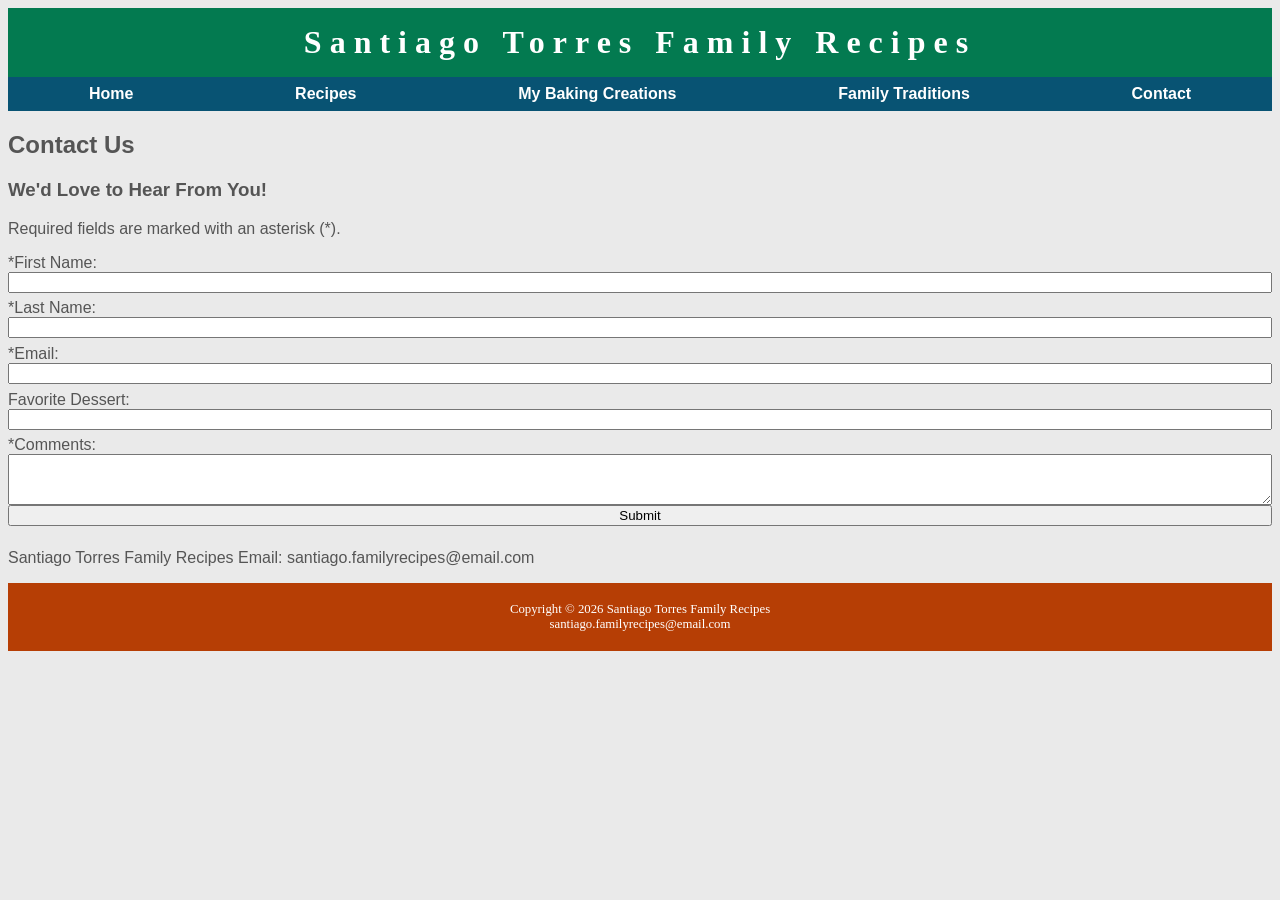
==== contact.html @ e7d58773 "Add files via upload" ====
<!DOCTYPE html>
<html lang="en">
<head> 
    <title>Santiago Torres Family Recipes :: Contact</title>
    <link rel="stylesheet" href="baking.css">
    <meta charset="utf-8">
    <meta name="description" content="Contact the Santiago Torres Family Recipes website to share recipes, feedback, or questions.">
</head>

<body>
    <div id="wrapper">

        <header> 
            <h1><a href="index.html">Santiago Torres Family Recipes</a></h1>
        </header>

        <nav>
            <ul>
                <li><a href="index.html">Home</a></li>
                <li><a href="recipes.html">Recipes</a></li>
                <li><a href="mybaking.html">My Baking Creations</a></li>
                <li><a href="traditions.html">Family Traditions</a></li>
                <li><a href="contact.html">Contact</a></li>
            </ul>
        </nav>

        <main> 
            <h2>Contact Us</h2>
            <h3>We'd Love to Hear From You!</h3>

            <p>Required fields are marked with an asterisk (*).</p>

            <!-- FORM (meets rubric: 4+ fields) -->
            <form method="post" action="#"> 

                <label for="fname">*First Name:</label>
                <input type="text" id="fname" name="fname" required>

                <label for="lname">*Last Name:</label>
                <input type="text" id="lname" name="lname" required>

                <label for="email">*Email:</label>
                <input type="email" id="email" name="email" required>

                <label for="favorite">Favorite Dessert:</label>
                <input type="text" id="favorite" name="favorite">

                <label for="comments">*Comments:</label>
                <textarea id="comments" name="comments" rows="3" cols="30" required></textarea>

                <input type="submit" value="Submit">
            </form>

            <!-- CONTACT INFO -->
            <div> 
                <p>
                    <span class="brand">Santiago Torres Family Recipes</span>
                    Email: santiago.familyrecipes@email.com
                </p>
            </div>

        </main>

        <footer> 
            Copyright &copy; 2026 Santiago Torres Family Recipes <br> 
            <span class="email">santiago.familyrecipes@email.com</span>
        </footer>

    </div>
</body>
</html>
---- baking.css ----
* {
  box-sizing: border-box;
}

body {
  background-color: #EAEAEA;
  color: #555555;
  font-family: Arial, Helvetica, sans-serif;
}

#banner {
  background-color: #037A50;
}

header {
  background-color: #037A50; 
  color: white;
  text-align: center;
}

header a {
  text-decoration: none;
  color: white;
}

h1 {
  margin: 0;
  padding: 0.5em;
  font-family: Georgia, 'Times New Roman', serif;
  letter-spacing: 0.25em;
}

nav {
  background-color: #085373;
  text-align: center;
  font-weight: bold;
}

nav ul {
  list-style: none;
  margin: 0;
  padding: 0;
}

nav li {
  border-bottom: 1.5px solid white;
}

nav a {
  text-decoration: none;
  color: white;
  display: block;
  padding: 0.5em;
}

nav a:hover {
  background-color: #FFFFFF;
  color: #085373;
}

.grid-layout {
  display: grid;
  grid-template-columns: 2fr 1fr;
  grid-template-areas:
    "description search"
    "main-images social"
    "favorites newsletter"
    "favorites comments";
  gap: 1em;
  padding: 1em;
  background-color: white;
}

.description {
  grid-area: description;
  background-color: #B66205;
  color: white;
  padding: 1em;
}

.search {
  grid-area: search;
  background-color: #085373;
  color: white;
  padding: 1em;
}

.main-images {
  grid-area: main-images;
  padding: 1em;
  background-color: white;
}

.social {
  grid-area: social;
  background-color: #B66205; 
  color: white;
  padding: 1em;
}

.favorites {
  grid-area: favorites;
  padding: 1em;
  background-color: white;
}

.newsletter {
  grid-area: newsletter;
  background-color: #B66205; 
  color: white;
  padding: 1em;
}

.comments {
  grid-area: comments;
  padding: 1em;
  background-color: white;
}

.image-grid {
  display: flex;
  gap: 10px;
}

.image-grid img {
  width: 30%;
  border-radius: 5px;
}

form {
  display: flex;
  flex-direction: column;
}

form input {
  margin-bottom: 0.5em;
}

footer {
  text-align: center;
  font-size: 0.8em;
  padding: 1.5em;
  background-color: #B63E05;
  color: white;
  font-family: Georgia, 'Times New Roman', serif;
}

@media (max-width: 768px) {
  .grid-layout {
    grid-template-columns: 1fr;
    grid-template-areas:
      "description"
      "search"
      "main-images"
      "social"
      "favorites"
      "newsletter"
      "comments";
  }

  nav ul {
    display: flex;
    flex-direction: column;
  }
}

@media (min-width: 768px) {
  nav ul {
    display: flex;
    justify-content: space-around;
  }
  
  nav li {
    border-bottom: none;
  }
}

@media (min-width: 1024px) {
  #banner {
    width: 80%;
    margin: auto;
    border: 1px solid #002171;
    box-shadow: 3px 3px 3px #002171;
  }
}
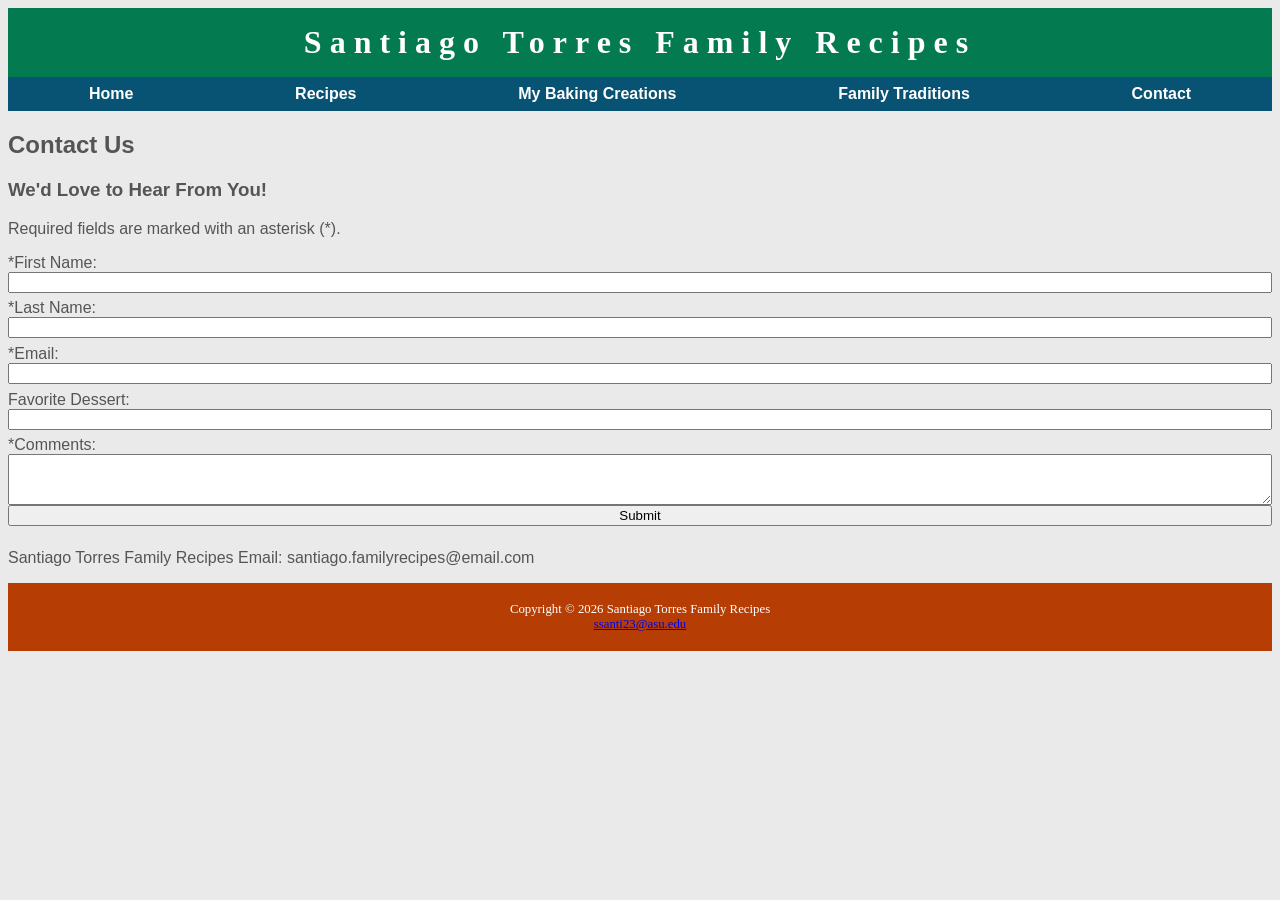
==== commit 5c294452: "Add files via upload" ====
--- a/contact.html
+++ b/contact.html
@@ -14,15 +14,15 @@
             <h1><a href="index.html">Santiago Torres Family Recipes</a></h1>
         </header>
 
-        <nav>
-            <ul>
-                <li><a href="index.html">Home</a></li>
-                <li><a href="recipes.html">Recipes</a></li>
-                <li><a href="mybaking.html">My Baking Creations</a></li>
-                <li><a href="traditions.html">Family Traditions</a></li>
-                <li><a href="contact.html">Contact</a></li>
-            </ul>
-        </nav>
+    <nav>
+        <ul>
+            <li><a href="index.html">Home</a></li>
+            <li><a href="recipes.html">Recipes</a></li>
+            <li><a href="mybaking.html">My Baking Creations</a></li>
+            <li><a href="traditions.html">Family Traditions</a></li>
+            <li><a href="contact.html">Contact</a></li>
+        </ul>
+    </nav>
 
         <main> 
             <h2>Contact Us</h2>
@@ -61,11 +61,11 @@
 
         </main>
 
-        <footer> 
-            Copyright &copy; 2026 Santiago Torres Family Recipes <br> 
-            <span class="email">santiago.familyrecipes@email.com</span>
-        </footer>
 
-    </div>
+    <footer> 
+    Copyright &copy; 2026 Santiago Torres Family Recipes <br> 
+    <a href="mailto:ssanti23@asu.edu">ssanti23@asu.edu</a>
+    </footer>
+
 </body>
 </html>
--- a/baking.css
+++ b/baking.css
@@ -117,6 +117,11 @@
   background-color: white;
 }
 
+table, th, td {
+  border: 1px solid black;
+  border-collapse: collapse;
+}
+
 .image-grid {
   display: flex;
   gap: 10px;
